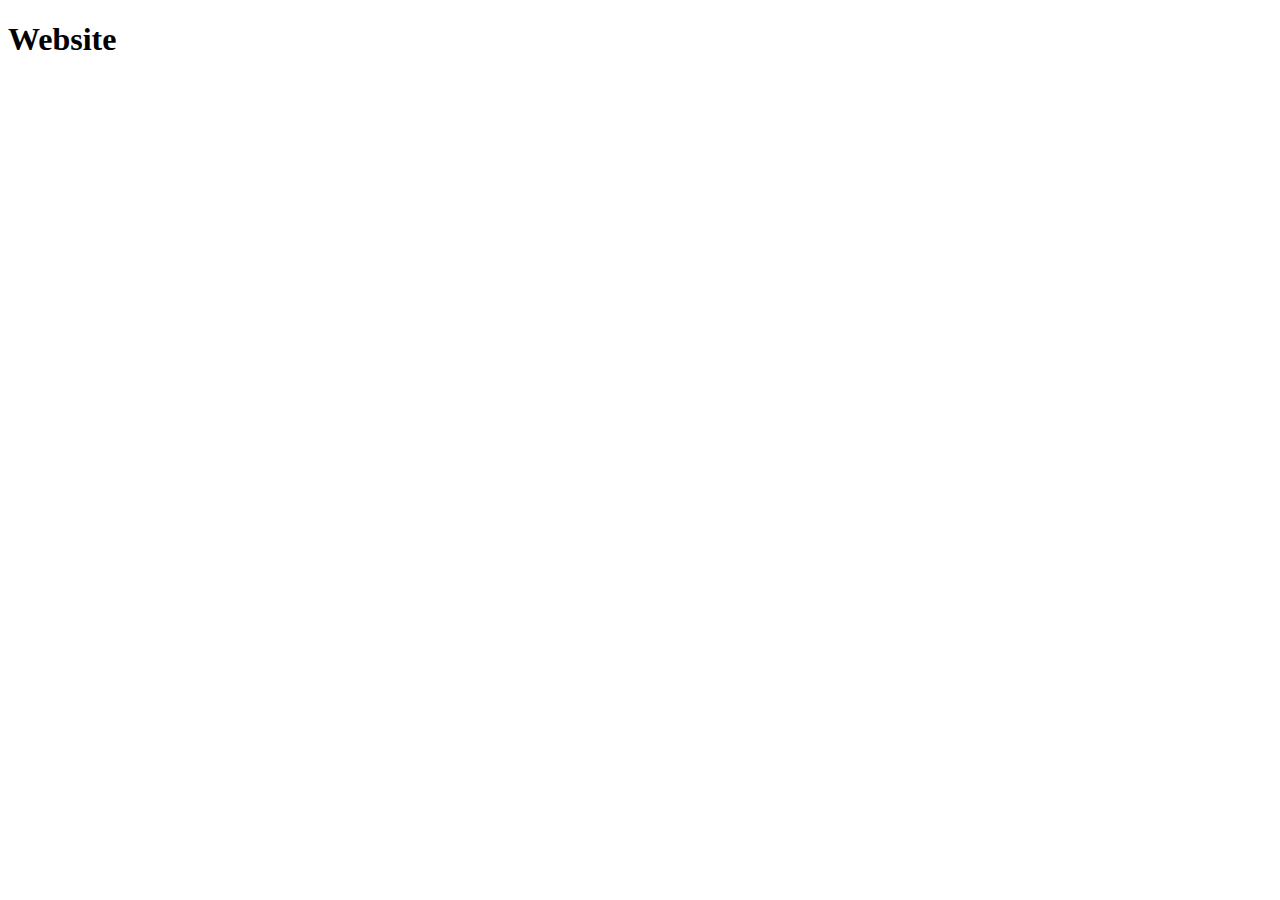
==== index.html @ d451c92d "project1" ====
<!DOCTYPE html>
<html lang="en">
<head>
    <meta charset="UTF-8">
    <meta http-equiv="X-UA-Compatible" content="IE=edge">
    <meta name="viewport" content="width=device-width, initial-scale=1.0">
    <title>Index</title>
</head>
<body>
    <h1>Website</h1>
</body>
</html>
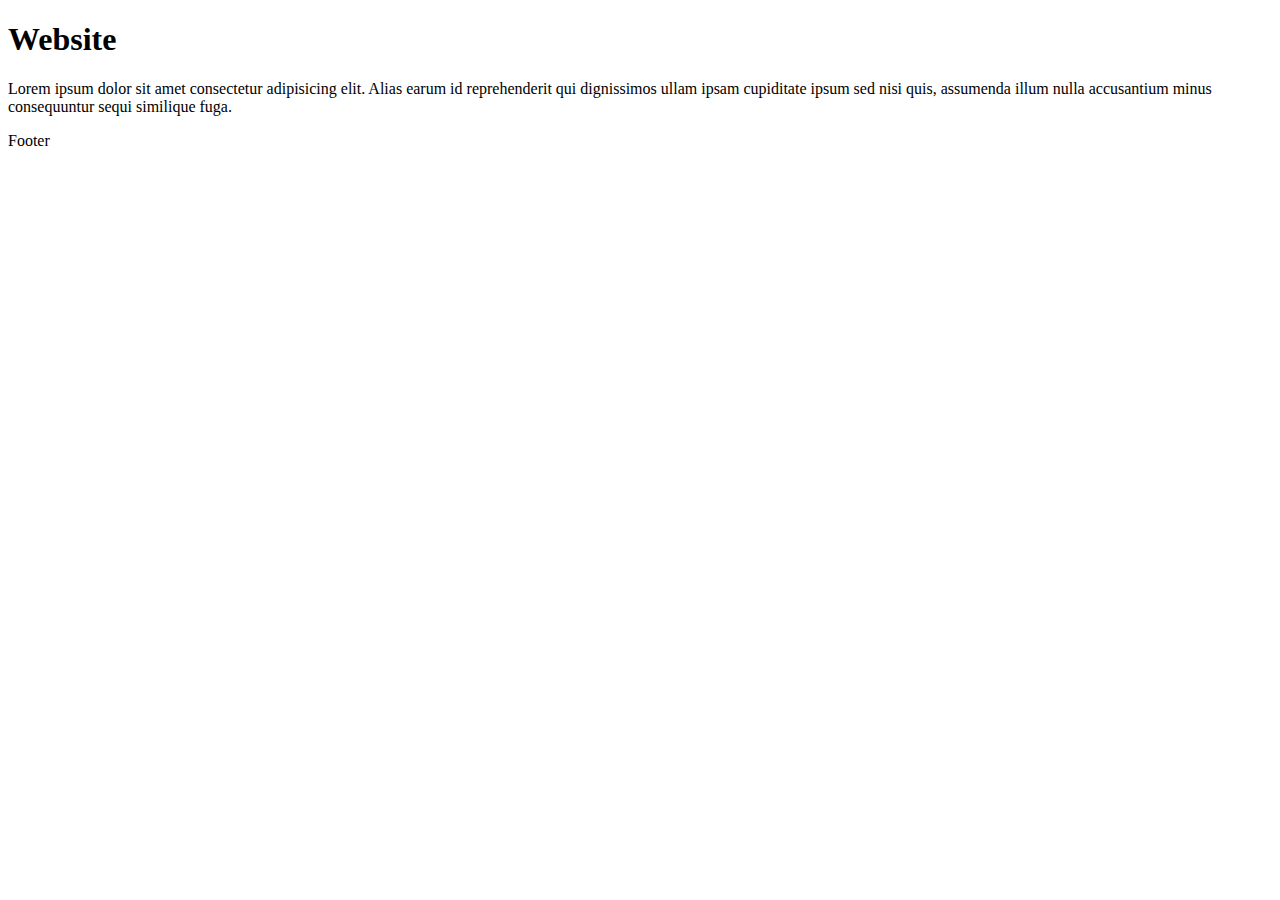
==== commit 5f5808ee: "add index.html" ====
--- a/index.html
+++ b/index.html
@@ -8,5 +8,9 @@
 </head>
 <body>
     <h1>Website</h1>
+
+    <p>Lorem ipsum dolor sit amet consectetur adipisicing elit. Alias earum id reprehenderit qui dignissimos ullam ipsam cupiditate ipsum sed nisi quis, assumenda illum nulla accusantium minus consequuntur sequi similique fuga.</p>
+
+    <footer>Footer</footer>
 </body>
 </html>
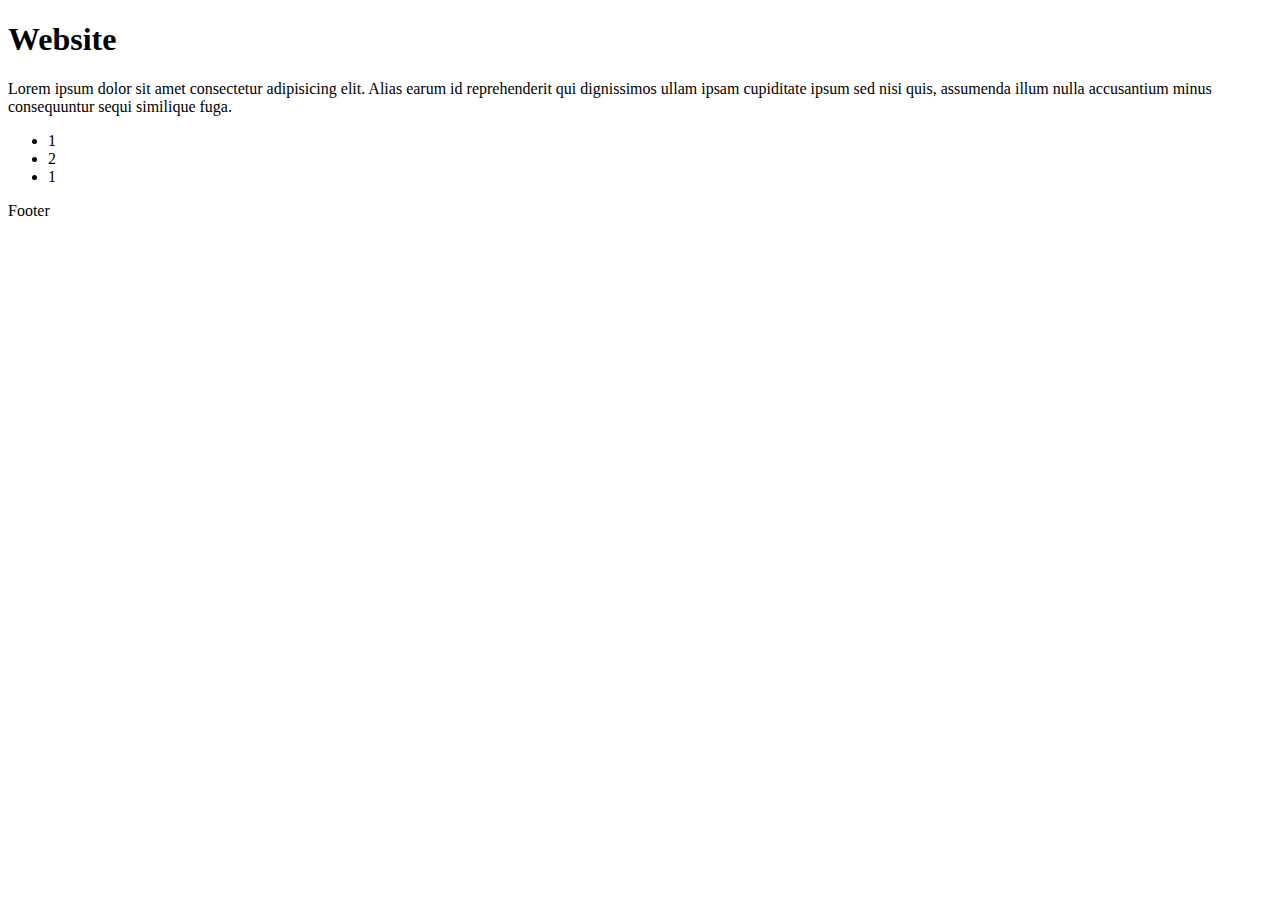
==== commit 58647349: "add index.html" ====
--- a/index.html
+++ b/index.html
@@ -11,6 +11,12 @@
 
     <p>Lorem ipsum dolor sit amet consectetur adipisicing elit. Alias earum id reprehenderit qui dignissimos ullam ipsam cupiditate ipsum sed nisi quis, assumenda illum nulla accusantium minus consequuntur sequi similique fuga.</p>
 
+    <ul>
+        <li>1</li>
+        <li>2</li>
+        <li>1</li>
+    </ul>
+
     <footer>Footer</footer>
 </body>
 </html>
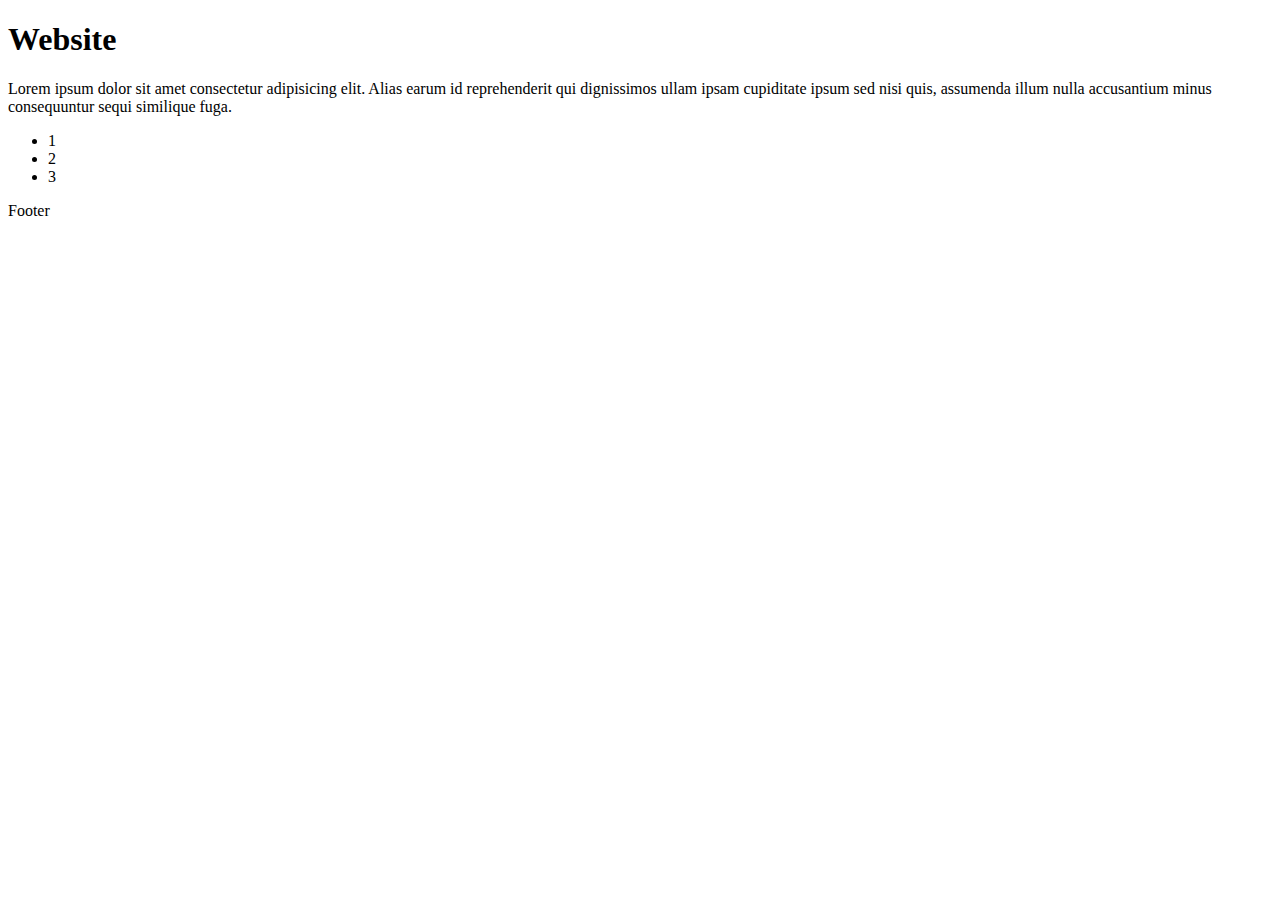
==== commit c29a0d78: "add index.html" ====
--- a/index.html
+++ b/index.html
@@ -14,7 +14,7 @@
     <ul>
         <li>1</li>
         <li>2</li>
-        <li>1</li>
+        <li>3</li>
     </ul>
 
     <footer>Footer</footer>
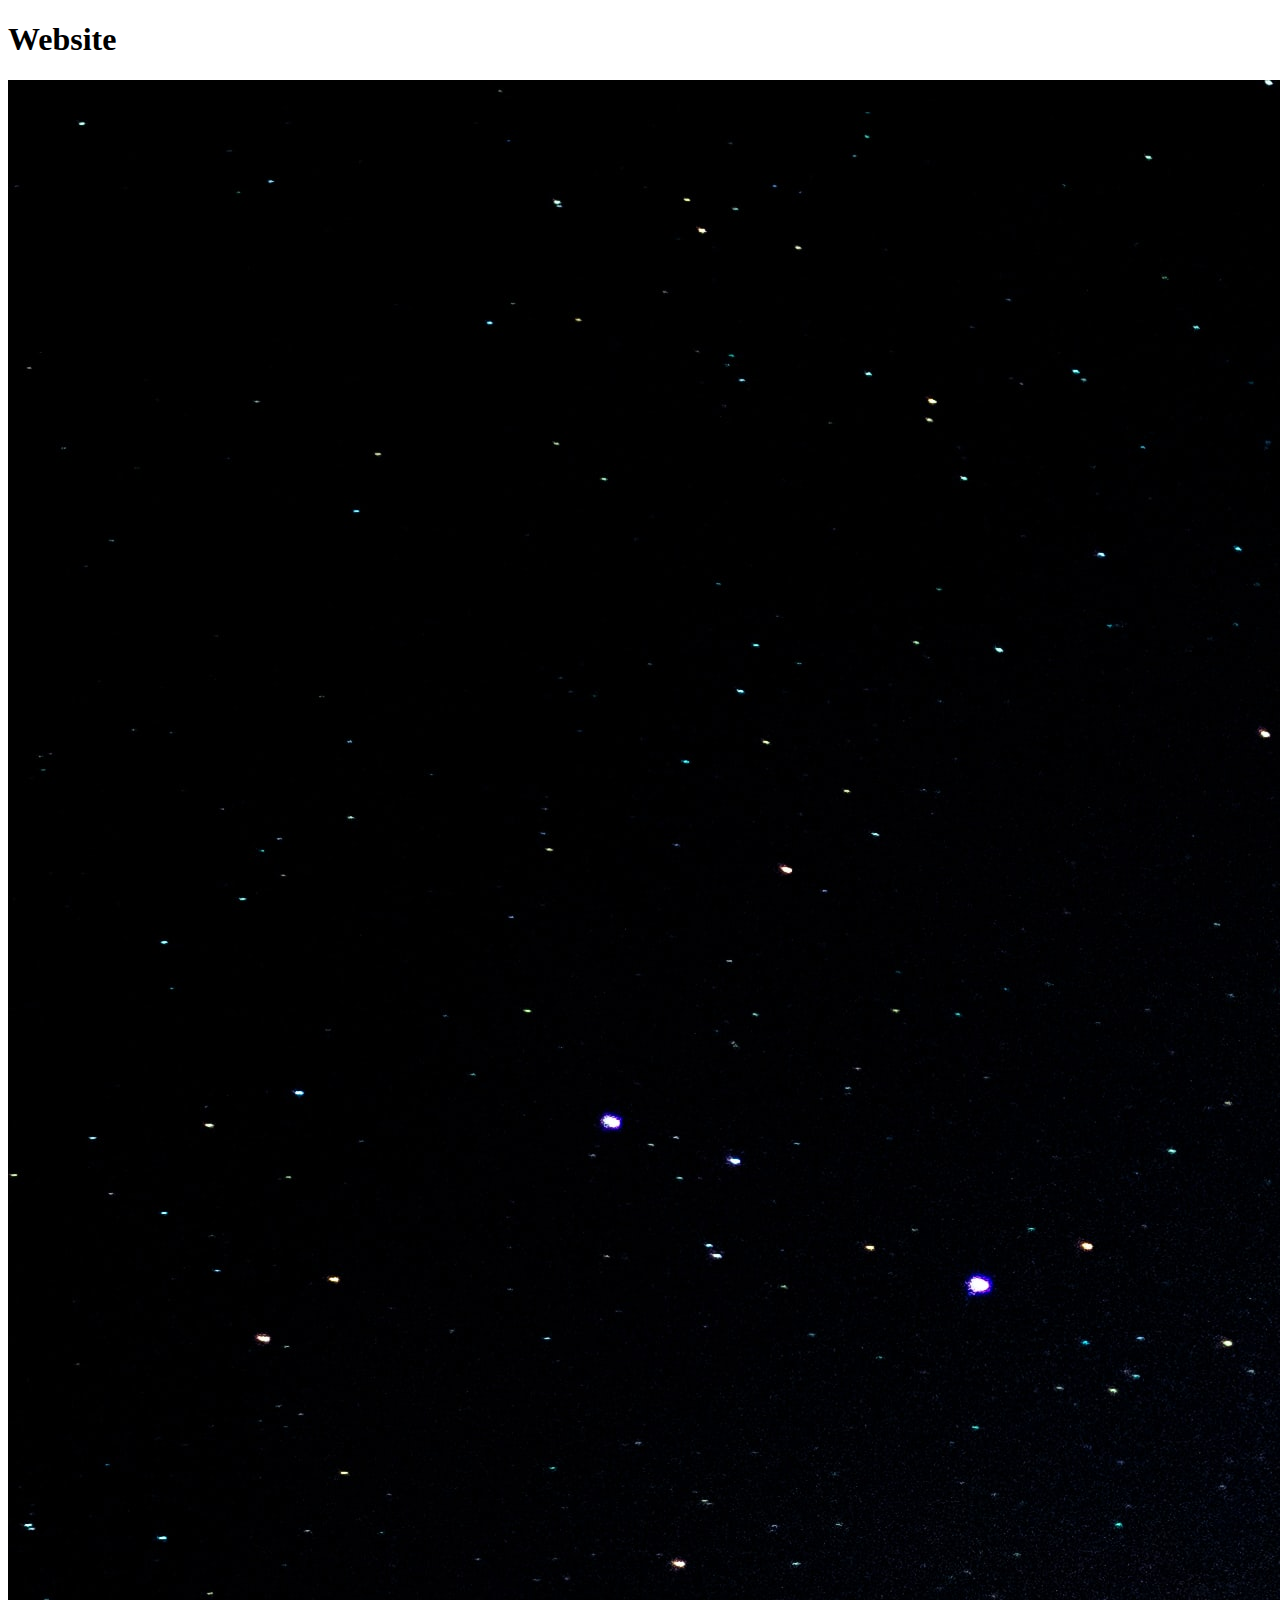
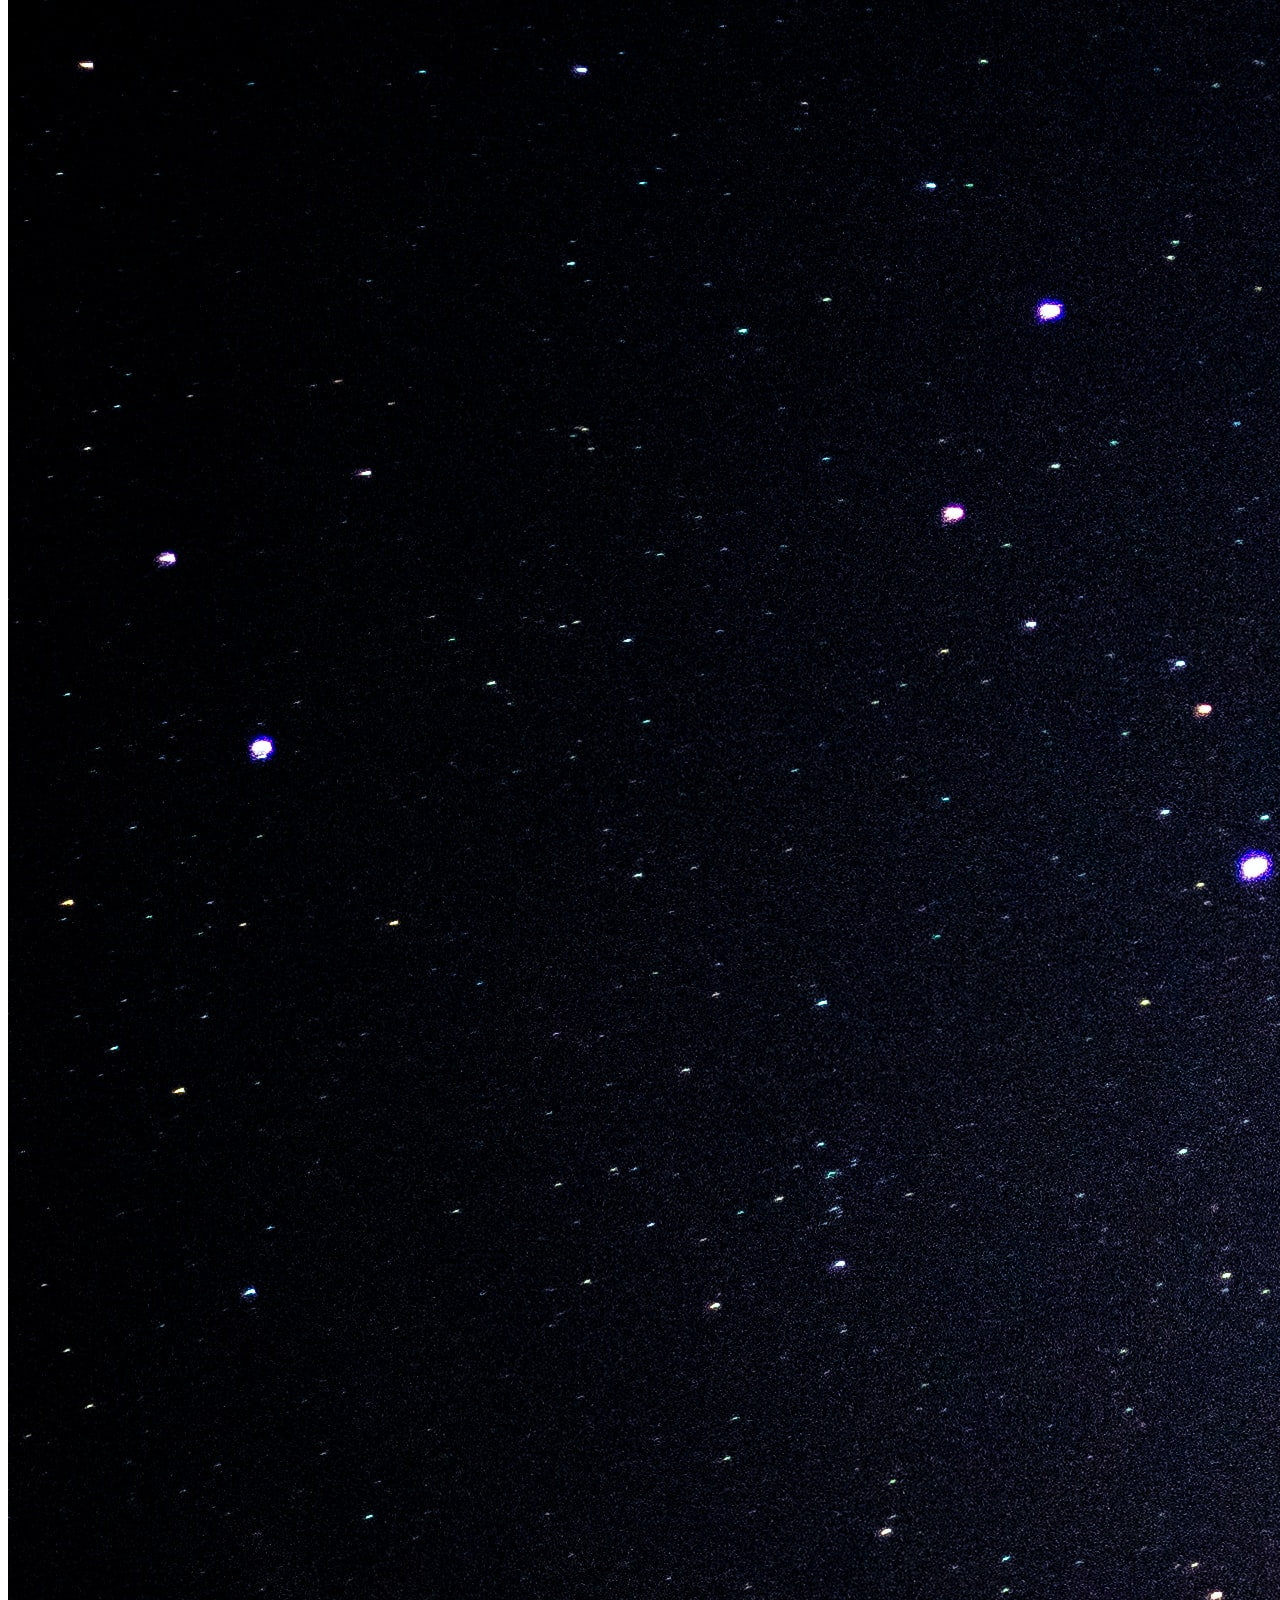
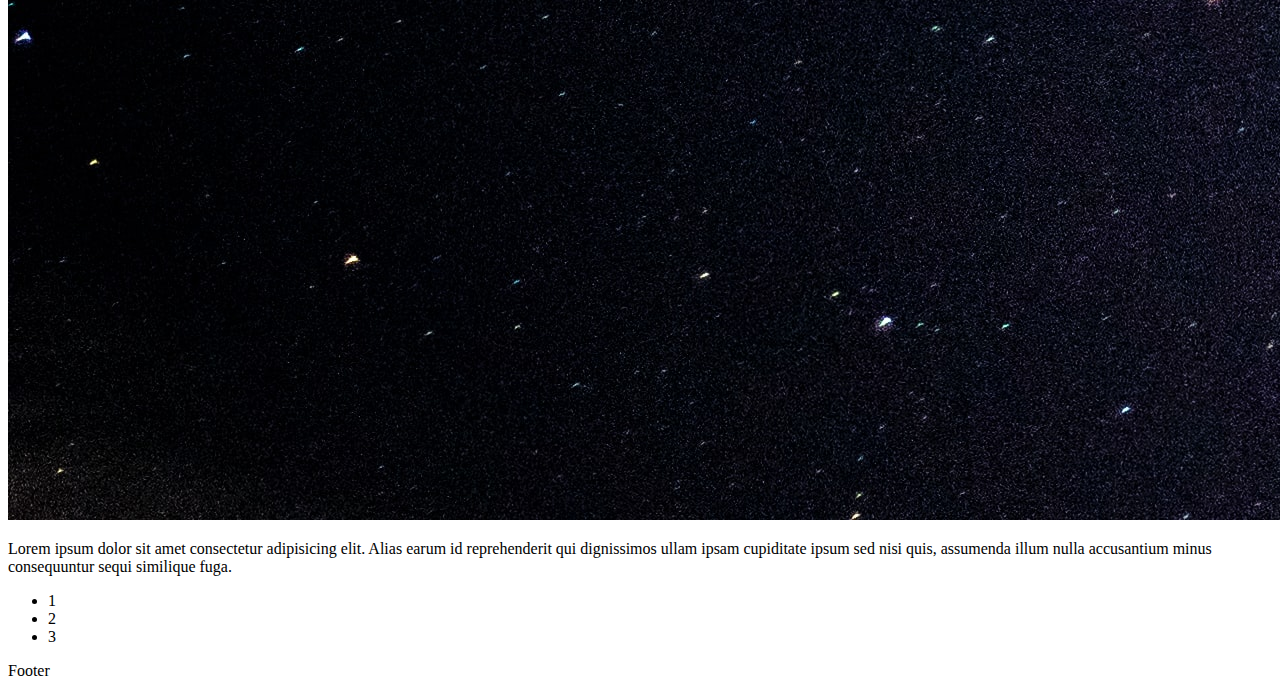
==== commit 6dd97875: "add index.html" ====
--- a/index.html
+++ b/index.html
@@ -8,6 +8,8 @@
 </head>
 <body>
     <h1>Website</h1>
+
+    <img src="futureproof_Background.jpeg" alt="Futureproof Background">
 
     <p>Lorem ipsum dolor sit amet consectetur adipisicing elit. Alias earum id reprehenderit qui dignissimos ullam ipsam cupiditate ipsum sed nisi quis, assumenda illum nulla accusantium minus consequuntur sequi similique fuga.</p>
 
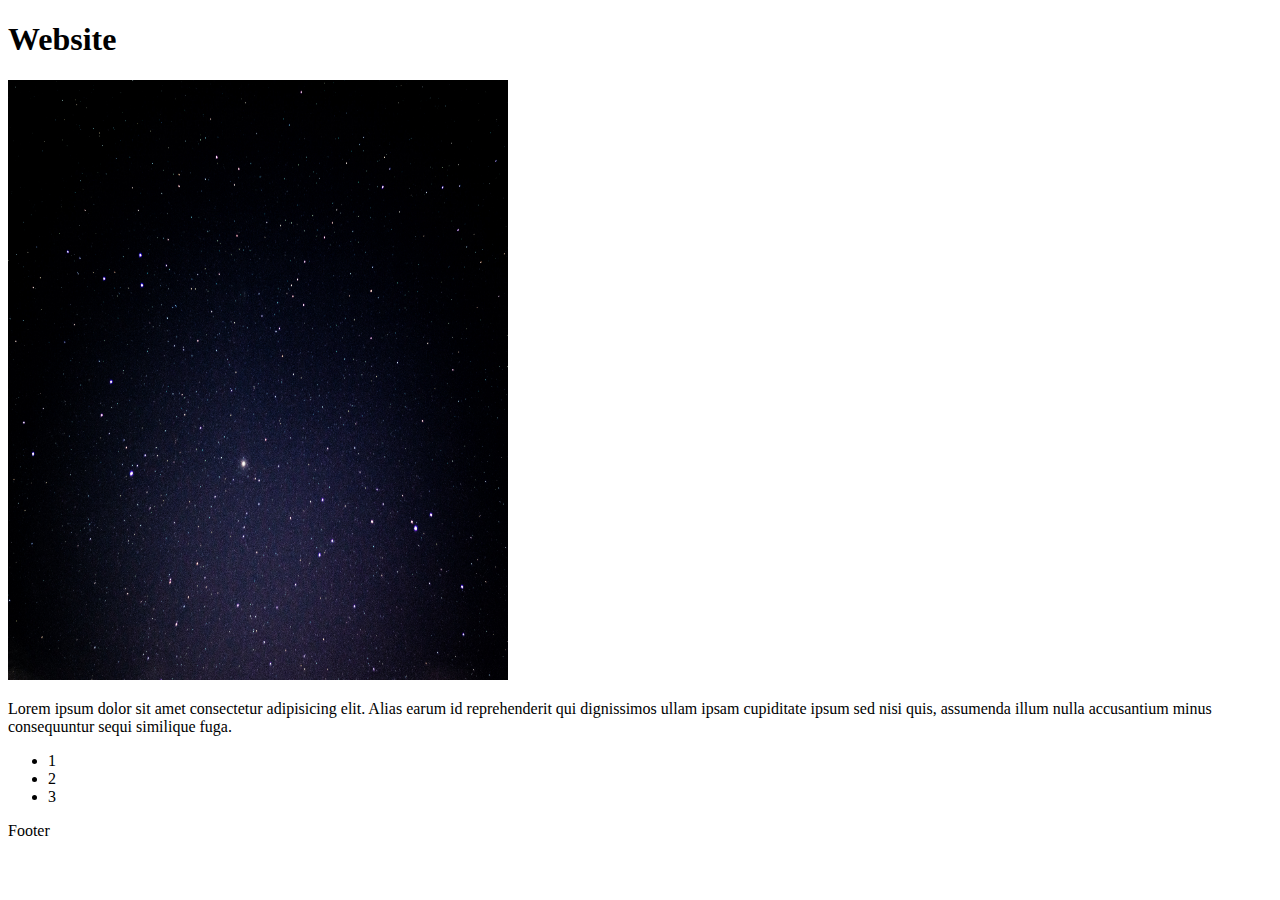
==== commit 5926a959: "add index.html" ====
--- a/index.html
+++ b/index.html
@@ -9,7 +9,7 @@
 <body>
     <h1>Website</h1>
 
-    <img src="futureproof_Background.jpeg" alt="Futureproof Background">
+    <img src="futureproof_Background.jpeg" alt="Futureproof Background" width="500" height="600">
 
     <p>Lorem ipsum dolor sit amet consectetur adipisicing elit. Alias earum id reprehenderit qui dignissimos ullam ipsam cupiditate ipsum sed nisi quis, assumenda illum nulla accusantium minus consequuntur sequi similique fuga.</p>
 
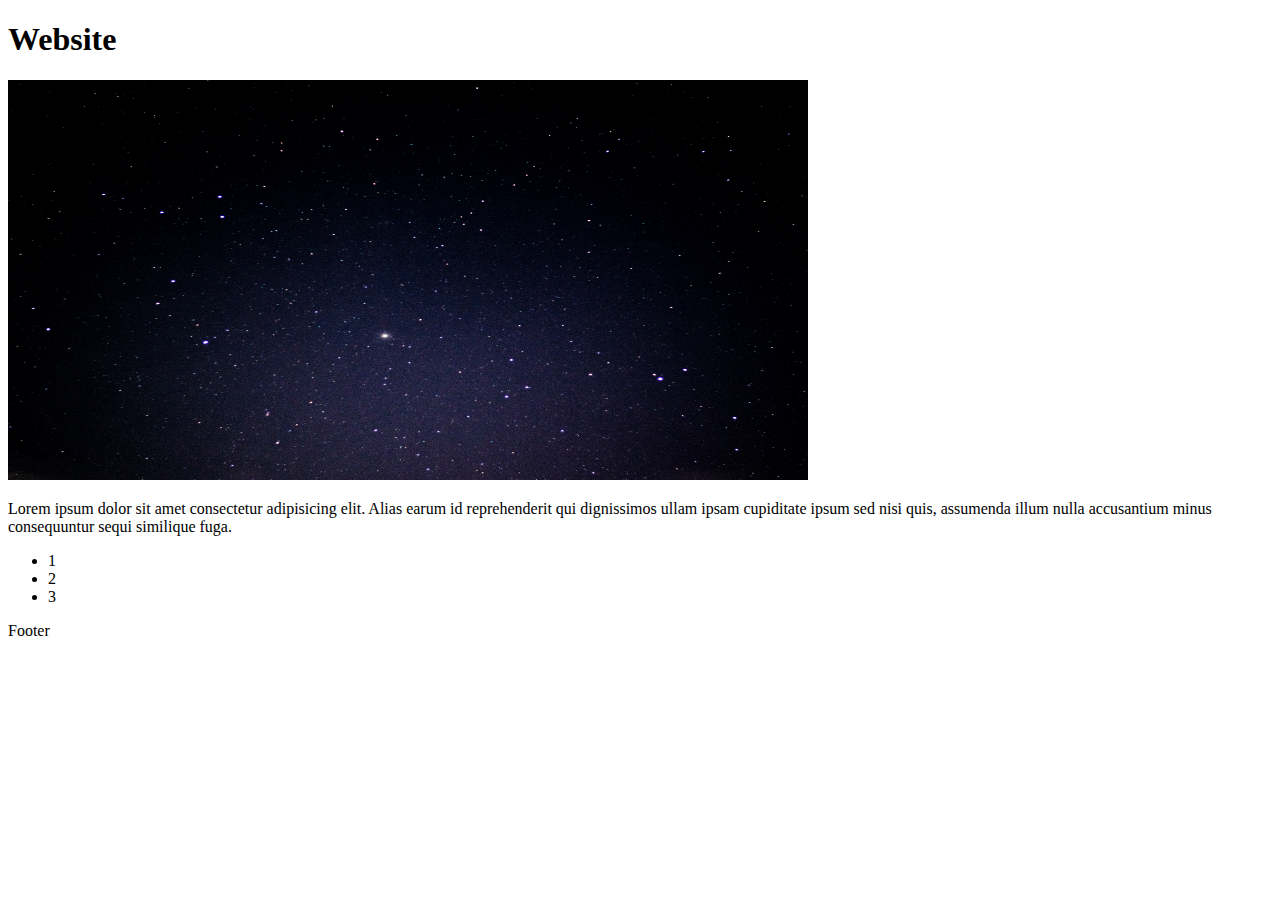
==== commit 5e38200c: "add index.html" ====
--- a/index.html
+++ b/index.html
@@ -9,7 +9,7 @@
 <body>
     <h1>Website</h1>
 
-    <img src="futureproof_Background.jpeg" alt="Futureproof Background" width="500" height="600">
+    <img src="futureproof_Background.jpeg" alt="Futureproof Background" width="800" height="400">
 
     <p>Lorem ipsum dolor sit amet consectetur adipisicing elit. Alias earum id reprehenderit qui dignissimos ullam ipsam cupiditate ipsum sed nisi quis, assumenda illum nulla accusantium minus consequuntur sequi similique fuga.</p>
 
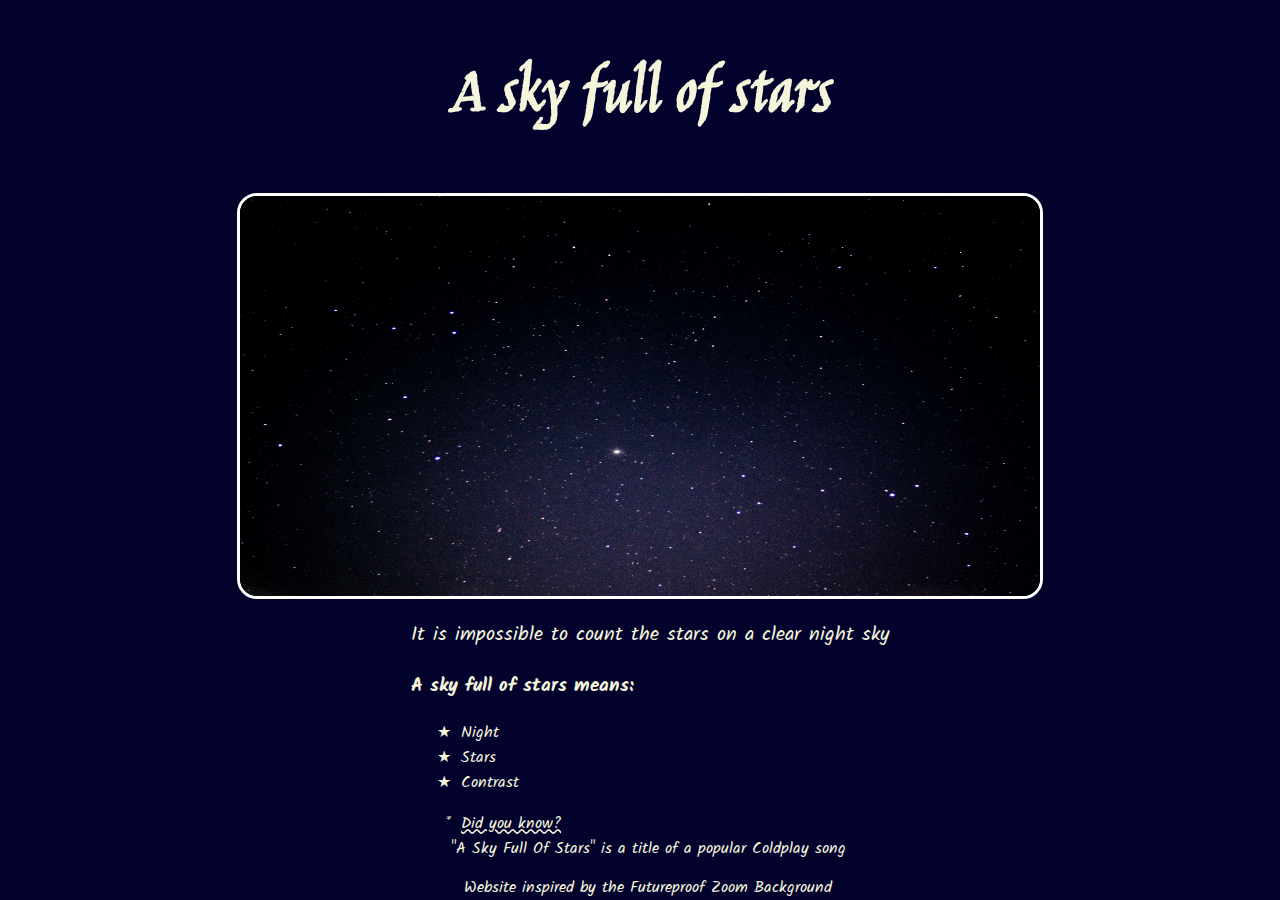
==== commit e4372a5b: "add new concept" ====
--- a/index.html
+++ b/index.html
@@ -4,21 +4,38 @@
     <meta charset="UTF-8">
     <meta http-equiv="X-UA-Compatible" content="IE=edge">
     <meta name="viewport" content="width=device-width, initial-scale=1.0">
+    <link rel="stylesheet" href="style.css">
+    <link rel="preconnect" href="https://fonts.googleapis.com">
+<link rel="preconnect" href="https://fonts.gstatic.com" crossorigin>
+<link href="https://fonts.googleapis.com/css2?family=Jim+Nightshade&display=swap" rel="stylesheet">
+<link href="https://fonts.googleapis.com/css2?family=Kalam&display=swap" rel="stylesheet">
     <title>Index</title>
 </head>
 <body>
-    <h1>Website</h1>
+    <h1>A sky full of stars</h1>
+    <div class="sky">
+    <img src="futureproof_Background.jpeg" alt="Night Sky" class="picture" width="800" height="400">
+    
+    <div class="text">
+    <p>It is impossible to count the stars on a clear night sky</p>
+   
+    <div class="points">
+        <h3>A sky full of stars means:</h3>
+    <ul>
+        <li class="star">Night</li>
+        <li class="star">Stars</li>
+        <li class="star">Contrast</li>
+    </ul>
+    </div>
+    <div class="box-border">
+    <ul>
+        <li class="info">Did you know?</li>
+        <li class="fact">"A Sky Full Of Stars" is a title of a popular Coldplay song</li>
+    </ul>
+    </div>
+    </div>
+    </div>
 
-    <img src="futureproof_Background.jpeg" alt="Futureproof Background" width="800" height="400">
-
-    <p>Lorem ipsum dolor sit amet consectetur adipisicing elit. Alias earum id reprehenderit qui dignissimos ullam ipsam cupiditate ipsum sed nisi quis, assumenda illum nulla accusantium minus consequuntur sequi similique fuga.</p>
-
-    <ul>
-        <li>1</li>
-        <li>2</li>
-        <li>3</li>
-    </ul>
-
-    <footer>Footer</footer>
+    <footer>Website inspired by the Futureproof Zoom Background</footer>
 </body>
 </html>
--- a/style.css
+++ b/style.css
@@ -0,0 +1,54 @@
+body {
+    background-color: rgb(2, 2, 45);
+    color: beige;
+}
+
+h1 {
+    font-size: 70px;
+    font-family: 'Jim Nightshade', cursive;
+    text-align: center;
+}
+
+.sky {
+    display: flex;
+    flex-wrap: wrap;
+    flex-direction: row;
+    justify-content: center;
+}
+
+.picture {
+    border: 3px solid white;
+    border-radius: 20px;
+}
+
+.text {
+    font-family: 'Kalam', cursive;
+    padding-left: 20px;
+}
+footer {
+    font-family: 'Kalam', cursive;
+    text-align: center;
+    position: absolute;
+    bottom: 0;
+    width: 100%;
+}
+.star { 
+    list-style-type: "★"; 
+    padding-left: 10px;
+}
+
+.info {
+    list-style-type: "*"; 
+    padding-left: 10px;
+    text-decoration: underline wavy;
+}
+
+.fact {
+    list-style: none;
+}
+
+p {
+    font-size: 20px;
+}
+
+
